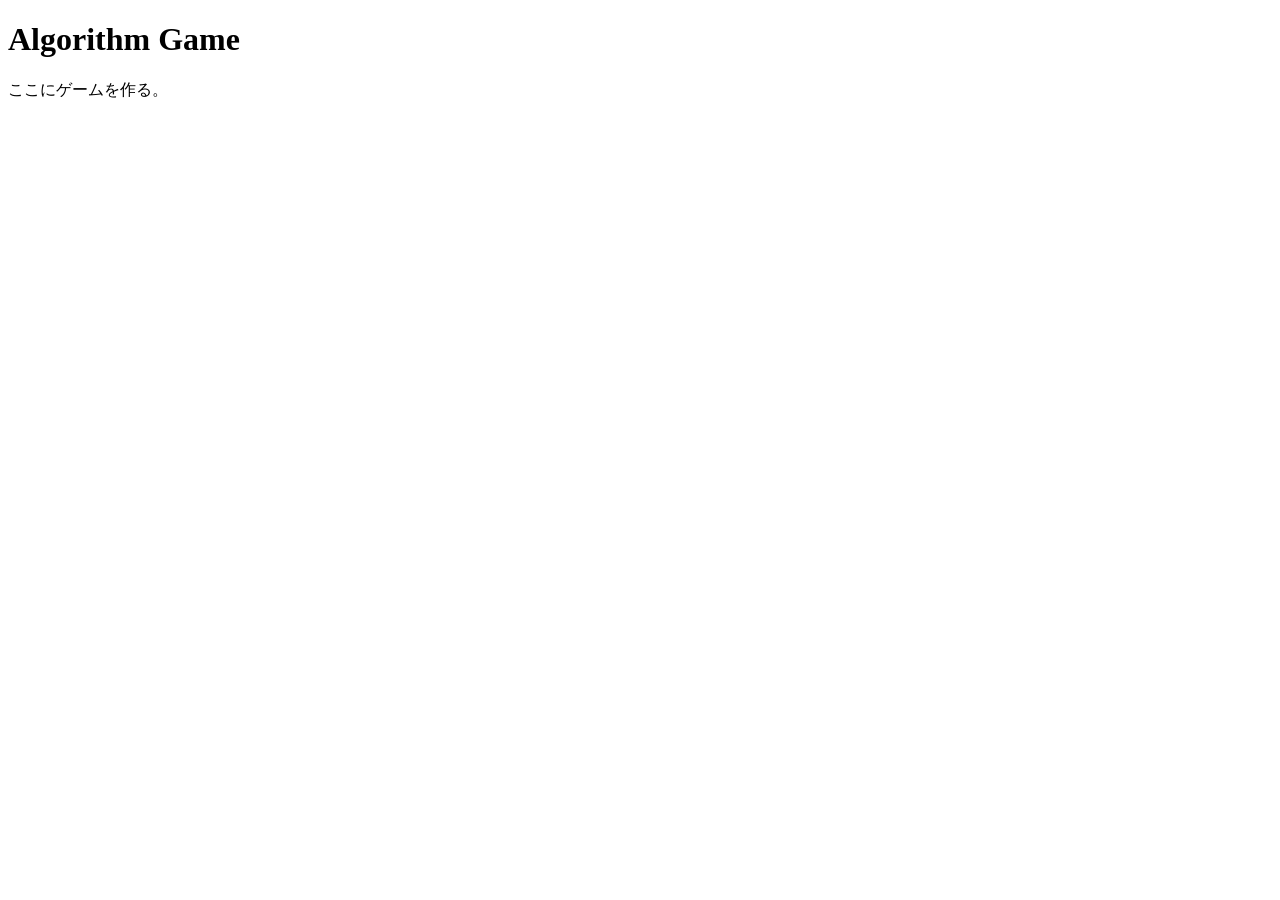
==== index.html @ fcd35ccb "Add files via upload" ====
<!DOCTYPE html>
<html>
<head>
  <meta charset="UTF-8">
  <title>Algorithm Game</title>
</head>
<body>
  <h1>Algorithm Game</h1>
  <p>ここにゲームを作る。</p>

  <script>
    console.log("Game started");
  </script>
</body>
</html>
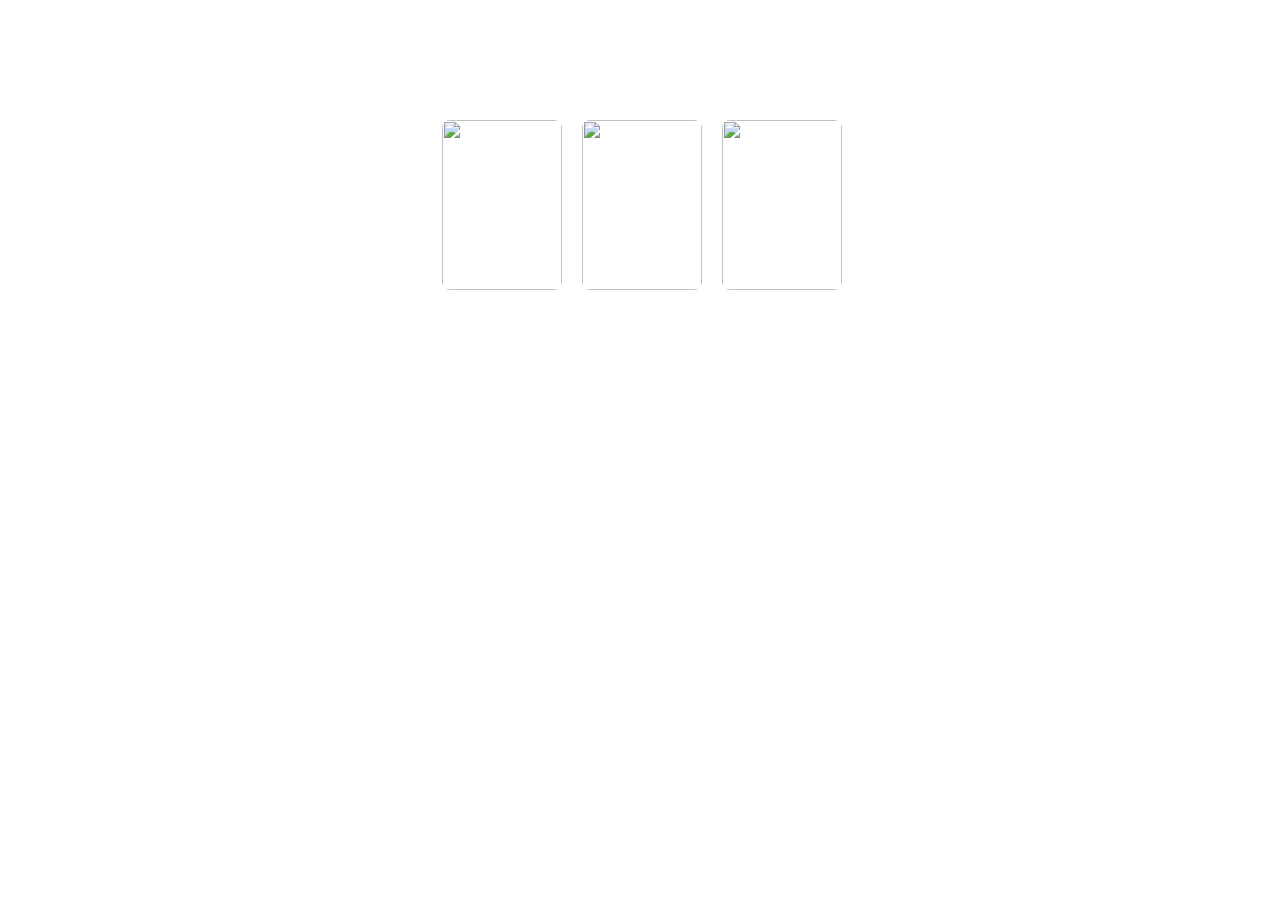
==== commit 2cd2763c: "Add files via upload" ====
--- a/index.html
+++ b/index.html
@@ -1,15 +1,37 @@
 <!DOCTYPE html>
 <html>
 <head>
-  <meta charset="UTF-8">
-  <title>Algorithm Game</title>
+<meta charset="UTF-8">
+<title>Algorithm Card Game</title>
+<link rel="stylesheet" href="style.css">
 </head>
+
 <body>
-  <h1>Algorithm Game</h1>
-  <p>ここにゲームを作る。</p>
 
-  <script>
-    console.log("Game started");
-  </script>
+<div class="game">
+
+<h1>Algorithm Card Game</h1>
+
+<div class="card-area">
+
+<div class="card">
+<img src="images/cards/random_init.png">
+<p>Random Init</p>
+</div>
+
+<div class="card">
+<img src="images/cards/add.png">
+<p>Add</p>
+</div>
+
+<div class="card">
+<img src="images/cards/multiply.png">
+<p>Multiply</p>
+</div>
+
+</div>
+
+</div>
+
 </body>
 </html>
--- a/style.css
+++ b/style.css
@@ -0,0 +1,38 @@
+body{
+margin:0;
+font-family:sans-serif;
+
+background-image:url("images/background.png");
+background-size:cover;
+background-position:center;
+
+color:white;
+text-align:center;
+}
+
+.game{
+padding:20px;
+}
+
+.card-area{
+display:flex;
+gap:20px;
+justify-content:center;
+margin-top:40px;
+}
+
+.card{
+width:120px;
+}
+
+.card img{
+width:120px;
+height:170px;
+border-radius:10px;
+border:2px solid white;
+}
+
+.card p{
+margin-top:5px;
+font-size:14px;
+}
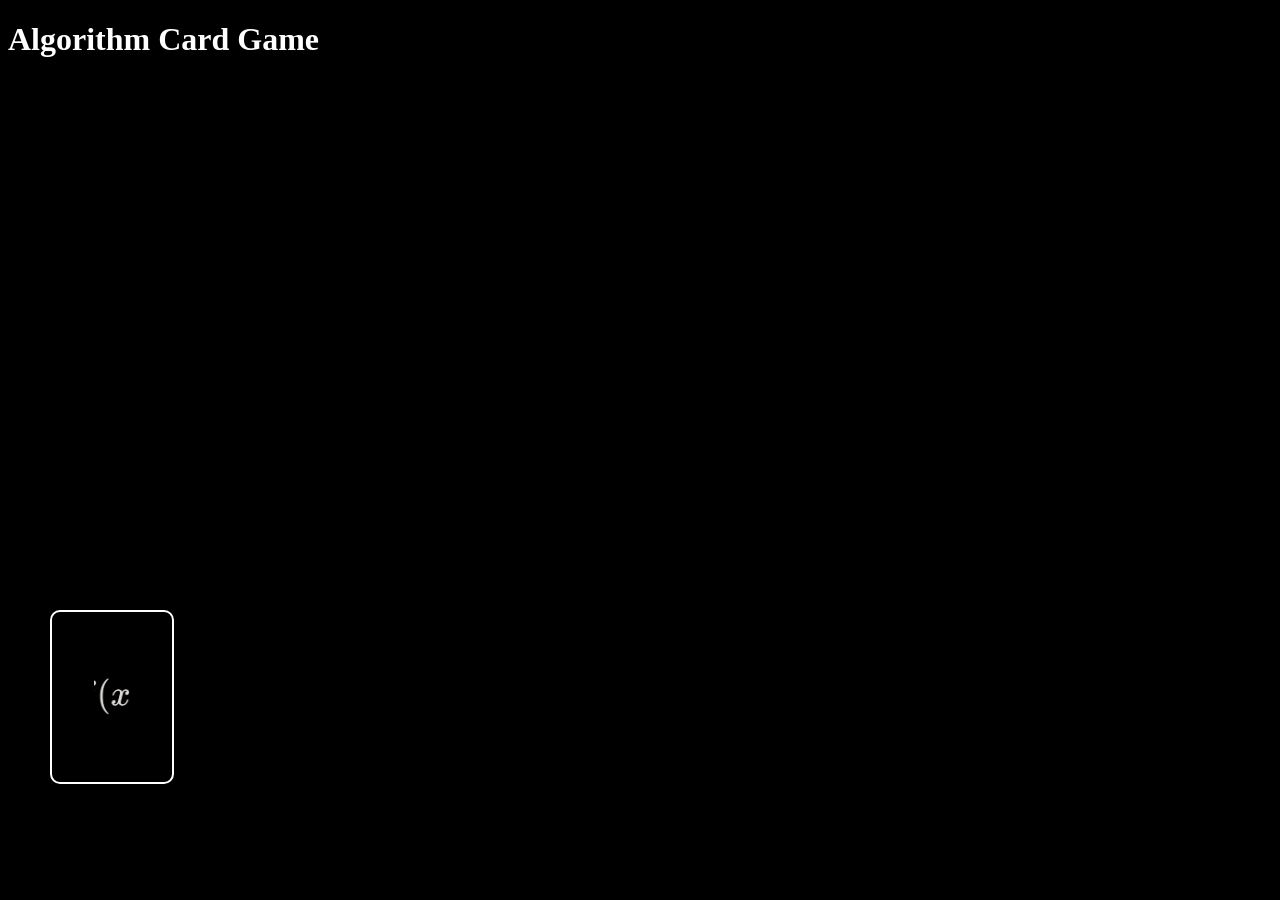
==== commit c38e0427: "Add files via upload" ====
--- a/index.html
+++ b/index.html
@@ -1,5 +1,5 @@
 <!DOCTYPE html>
-<html>
+<html lang="ja">
 <head>
 <meta charset="UTF-8">
 <title>Algorithm Card Game</title>
@@ -7,31 +7,18 @@
 </head>
 
 <body>
+<div class="game">
+<div id="deck" class="card">
+  <div class="card-image">
+    <img src="deck.png">
+  </div>
+</div>
 
-<div class="game">
-
+<div id="hand"></div>
+  <script src="script.js"></script>
 <h1>Algorithm Card Game</h1>
 
-<div class="card-area">
 
-<div class="card">
-<img src="images/cards/random_init.png">
-<p>Random Init</p>
-</div>
-
-<div class="card">
-<img src="images/cards/add.png">
-<p>Add</p>
-</div>
-
-<div class="card">
-<img src="images/cards/multiply.png">
-<p>Multiply</p>
-</div>
-
-</div>
-
-</div>
 
 </body>
 </html>
--- a/style.css
+++ b/style.css
@@ -1,38 +1,75 @@
-body{
-margin:0;
-font-family:sans-serif;
-
-background-image:url("images/background.png");
-background-size:cover;
-background-position:center;
-
-color:white;
-text-align:center;
+body {
+  background-color: black;
+  color: white;
 }
 
-.game{
-padding:20px;
+/* deck */
+#deck {
+  position: absolute;
+  bottom: 120px;
+  left: 50px;
+  width: 120px;
+  height: 170px;
+  cursor: pointer;
+  filter: invert(1);
 }
 
-.card-area{
-display:flex;
-gap:20px;
-justify-content:center;
-margin-top:40px;
+#deck img {
+  width: 100%;
+  height: 100%;
+  object-fit: cover;
+ 
+  user-select: none;
+  pointer-events: none;
+  transform-origin: center;
+  transform:
+    translate(-50%, -50%)
+    translate(var(--img-x, 0px), var(--img-y, 0px))
+    scale(var(--img-scale, 1)) 
+    scale(0.3) !important;
 }
 
-.card{
-width:120px;
+/* hand */
+#hand {
+  position: absolute;
+  bottom: 40px;
+  left: 50%;
+  transform: translateX(-50%);
+  width: 800px;
+  height: 200px;
+   filter: invert(1);
 }
 
-.card img{
-width:120px;
-height:170px;
-border-radius:10px;
-border:2px solid white;
+/* card */
+.card {
+  position: absolute;
+  width: 120px;
+  height: 170px;
+  transition: transform 0.35s cubic-bezier(0.22, 1, 0.36, 1);
+  will-change: transform;
+  cursor: grab;
 }
 
-.card p{
-margin-top:5px;
-font-size:14px;
-}+.card-image img { 
+
+  position: absolute;
+  top: 50%;
+  left: 50%;
+  width: 100%;
+  height: 100%;
+  object-fit: cover;
+      transform: 
+    translate(-50%, -50%)
+    translate(var(--img-x, 0px), var(--img-y, 0px))
+    scale(var(--img-scale, 1))
+}
+.card-image {
+  
+  width: 100%;
+  height: 100%;
+  border-radius: 10px;
+  border: 2px solid black;
+  position: relative;
+  overflow: clip !important;
+}
+
